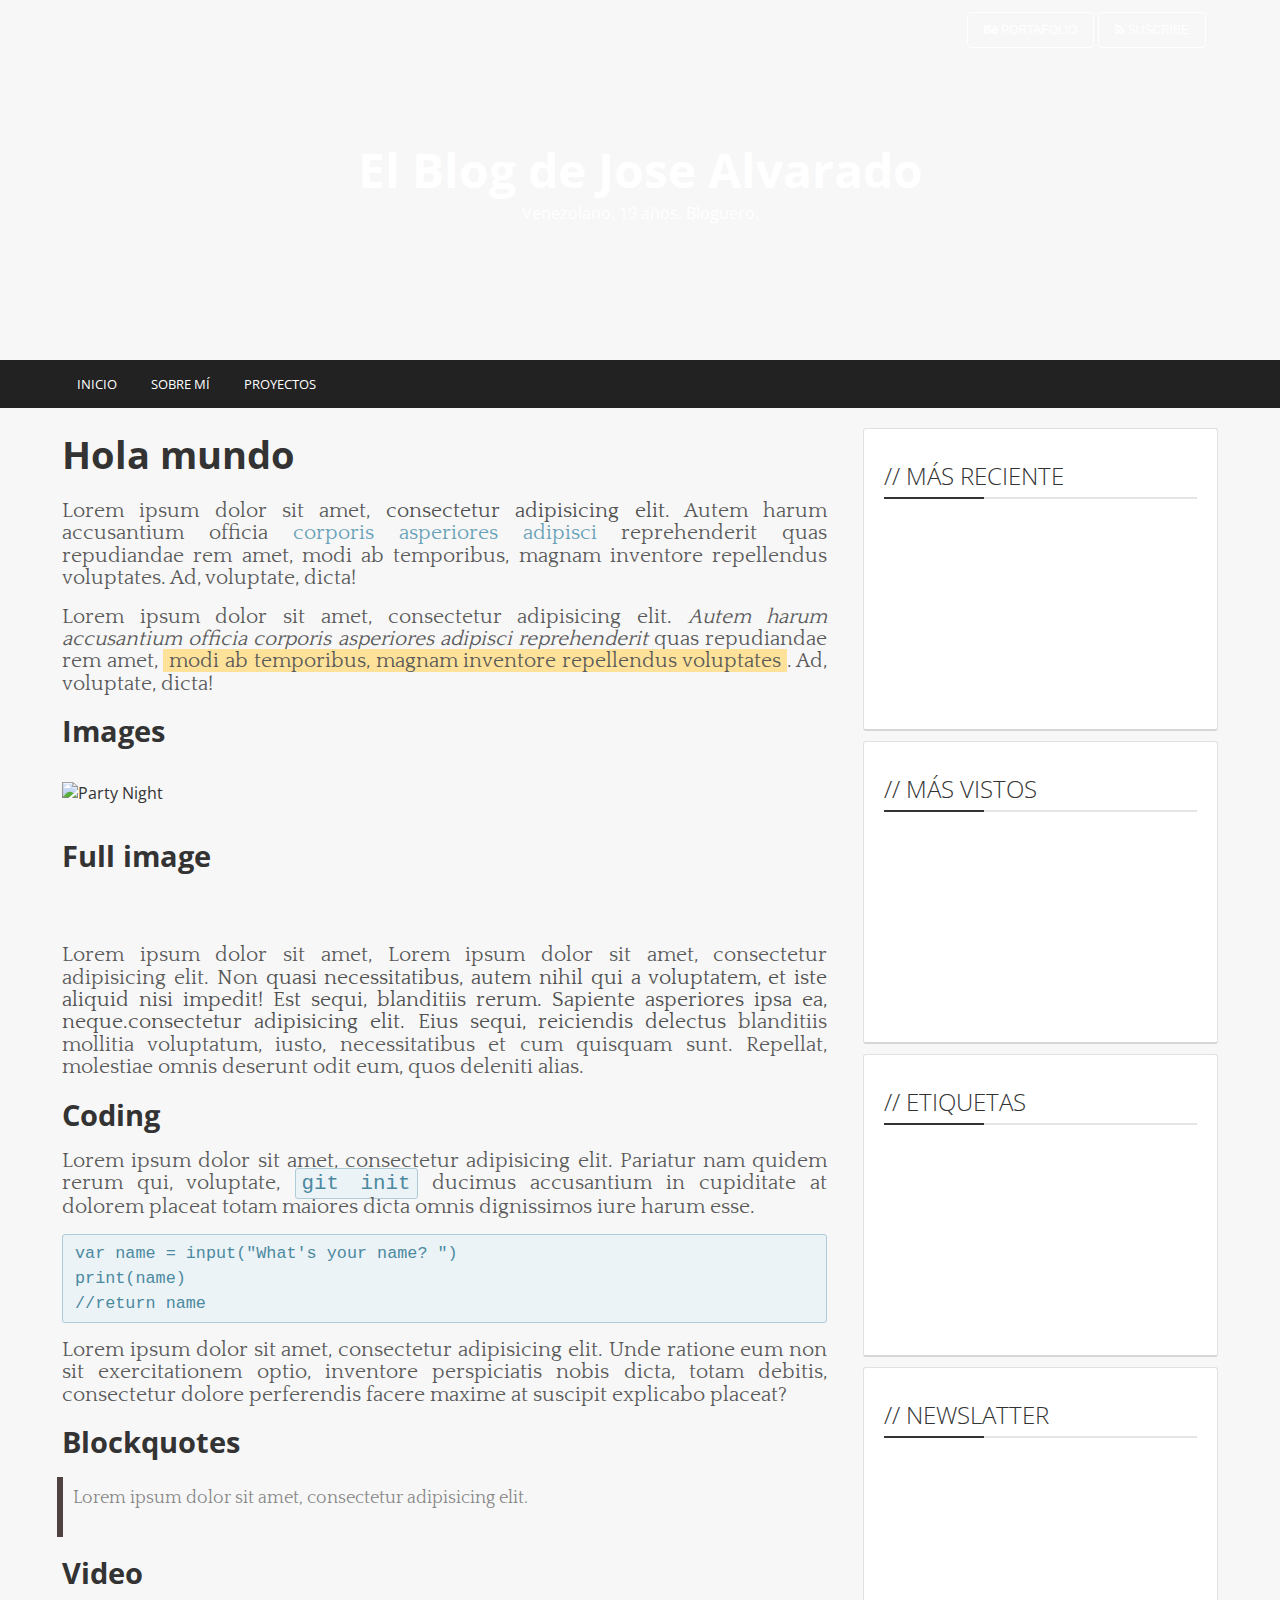
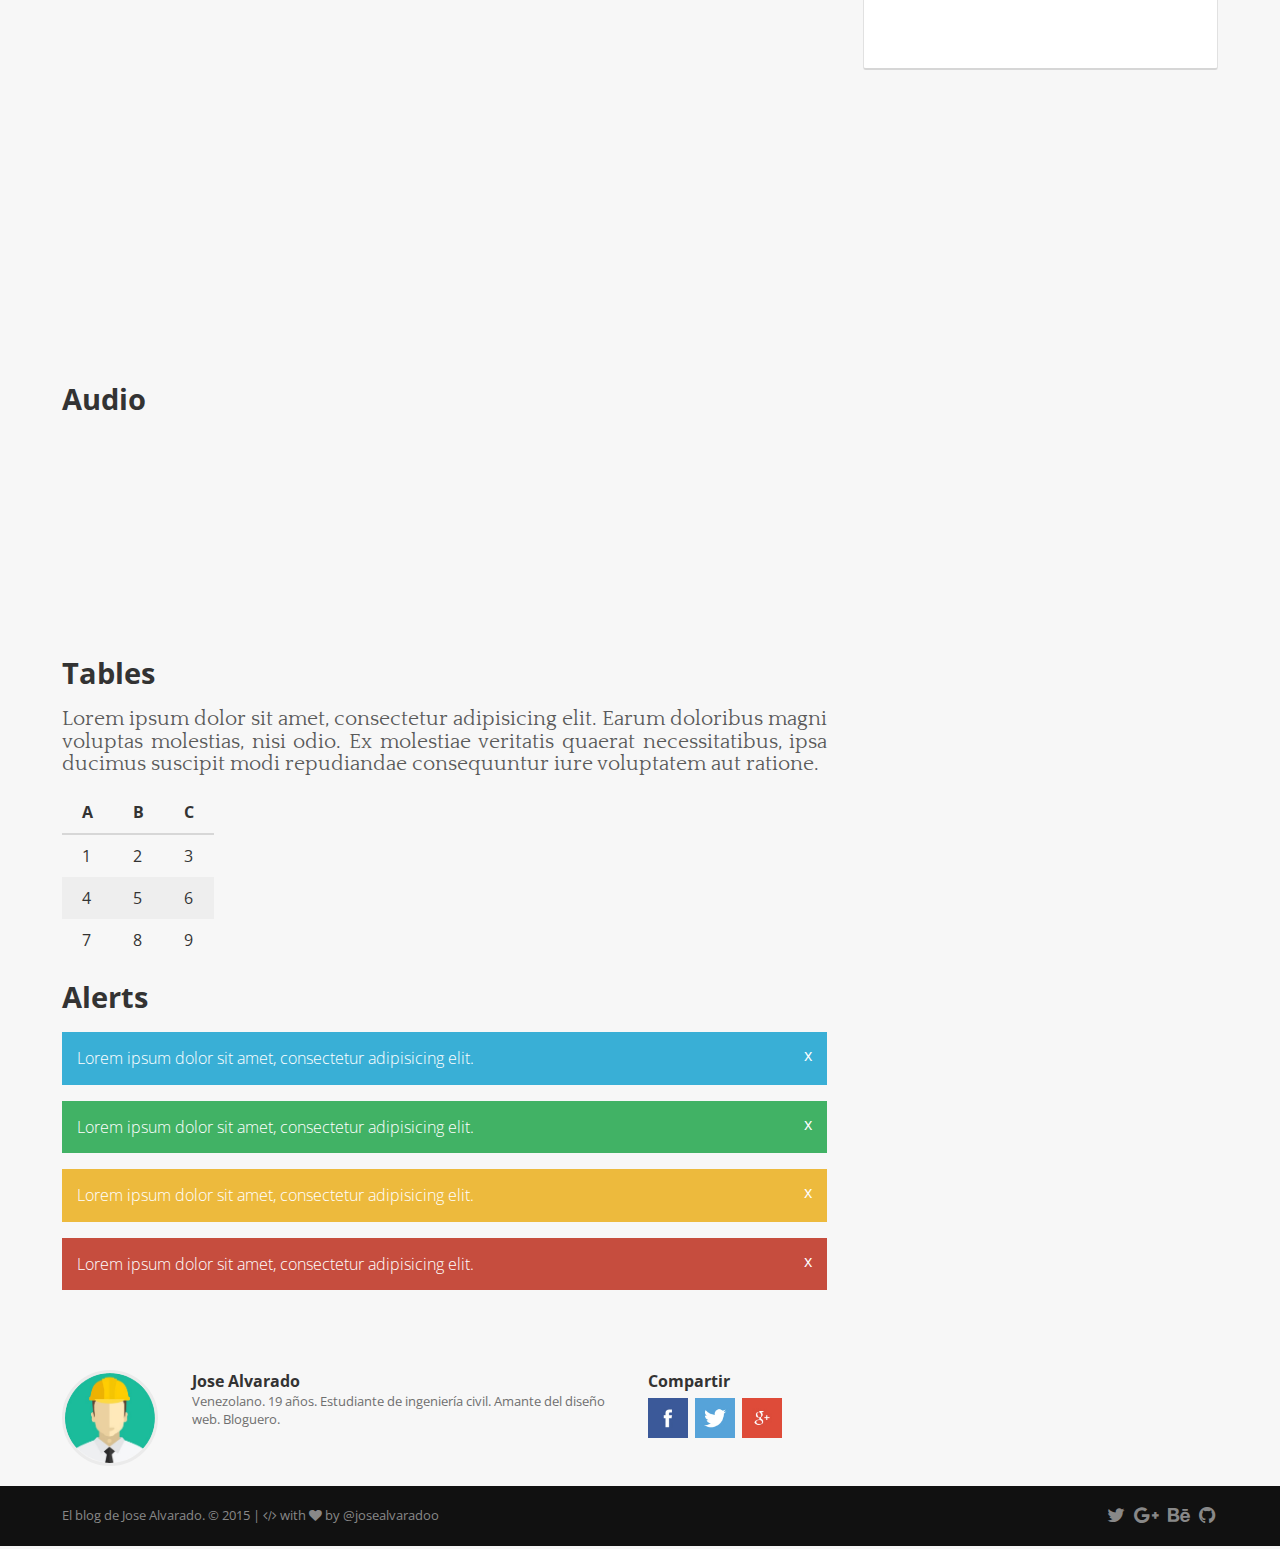
==== post.html @ 235ca5b3 "Diseño de la pagina del post" ====
<!DOCTYPE html>
<html lang="es">
<head>
	<meta name="viewport" content="width=device-width, initial-scale=1, maximum-scale=1, user-scalable=no">
	<meta charset="UTF-8">
	<meta name="hreflang" content="es">
	<meta name="description" content="{description}">
	<title>Blog de Jose Alvarado</title>
	<!-- Stylsheets -->
	<link rel="stylesheet" href="https://fonts.googleapis.com/css?family=Open+Sans:400,300,600,700,800|Quattrocento:400,700">
	<link rel="stylesheet" href="./public/stylesheet/flexboxgrid.min.css">
	<link rel="stylesheet" href="./public/stylesheet/styles.css">
	<link rel="stylesheet" href="https://maxcdn.bootstrapcdn.com/font-awesome/4.4.0/css/font-awesome.min.css">
	<!-- Scripts -->
	<script src="https://ajax.googleapis.com/ajax/libs/jquery/2.1.4/jquery.min.js"></script>
</head>
<body class="post-template">
	<header>
		<nav class="navbar-header">
			<div class="container-fluid">
				<button class="btn btn-cover pull-right btn-uppercase"><i class="fa fa-rss"></i> Suscribe</button>
				<button class="btn btn-cover pull-right btn-uppercase"><i class="fa fa-behance"></i> Portafolio</button>
			</div>
		</nav>
		<div class="vertical">
			<div class="container-fluid">
				<div class="row">
					<div class="col-xs-12 text-center">
						<h1 class="page-title">El Blog de Jose Alvarado</h1>
						<p class="page-description">Venezolano. 19 años. Bloguero.</p>
					</div>
				</div>
			</div>
		</div>
	</header>
	<div class="navbar">
		<button class="navbar-toggle invisible">
			<i class="fa fa-navicon"></i>
		</button>
		<div class="container-fluid">
			<ul class="nav">
				<li><a href="index.html">Inicio</a></li>
				<li><a href="#">Sobre mí</a></li>
				<li><a href="#">Proyectos</a></li>
			</ul>
		</div>
	</div>
	<main>
		<div class="container-fluid">
			<div class="row">
				<div class="col-xs-12 col-md-8">
					<article>
						<div class="header"><h2>Hola mundo</h2></div>
						<div class="body">
							<p>Lorem ipsum dolor sit amet, <strong>consectetur adipisicing elit</strong>. Autem harum accusantium officia <a href="#">corporis asperiores adipisci</a> reprehenderit quas repudiandae rem amet, modi ab temporibus, magnam inventore repellendus voluptates. Ad, voluptate, dicta!</p>
							<p>Lorem ipsum dolor sit amet, consectetur adipisicing elit. <em>Autem harum accusantium officia corporis asperiores adipisci reprehenderit</em> quas repudiandae rem amet, <mark>modi ab temporibus, magnam inventore repellendus voluptates</mark>. Ad, voluptate, dicta!</p>
							<h3>Images</h3>
							<img src="http://mastiffpartyrentals.com/wp-content/uploads/2015/12/red-cup-tumblr-tumblr-m8okjezsdh1rqbggzo1-500.jpg" alt="Party Night">
							<img src="https://s-media-cache-ak0.pinimg.com/736x/ac/e4/d9/ace4d9bcb61b910a659a91a563200c9d.jpg" alt="">
							<h3>Full image</h3>
							<img src="http://soccerworldnetwork.com/wp-content/uploads/2014/09/soccer-hipster-wallpaper-tumblr-3.jpg" alt="">
							<p>Lorem ipsum dolor sit amet,  Lorem ipsum dolor sit amet, consectetur adipisicing elit. Non <strong>quasi necessitatibus, autem nihil qui a voluptatem, et iste aliquid nisi impedit! Est sequi, blanditiis rerum. Sapiente asperiores ipsa ea, neque.consectetur adipisicing elit. Eius sequi, reiciendis delectus</strong> blanditiis mollitia voluptatum, iusto, necessitatibus et cum quisquam sunt. Repellat, molestiae omnis deserunt odit eum, quos deleniti alias.</p>
							<h3>Coding</h3>
							<p>Lorem ipsum dolor sit amet, consectetur adipisicing elit. Pariatur nam quidem rerum qui, voluptate, <code>git init</code> ducimus accusantium in cupiditate at dolorem placeat totam maiores dicta omnis dignissimos iure harum esse.</p>
							<pre><code>var name = input("What's your name? ")</code><code>print(name)</code><code>//return name</code></pre>
							<p>Lorem ipsum dolor sit amet, consectetur adipisicing elit. Unde ratione eum non sit exercitationem optio, inventore perspiciatis nobis dicta, totam debitis, consectetur dolore perferendis facere maxime at suscipit explicabo placeat?</p>
							<h3>Blockquotes</h3>
							<blockquote>
								Lorem ipsum dolor sit amet, consectetur adipisicing elit. 
							</blockquote>
							<h3>Video</h3>
							<iframe src="https://player.vimeo.com/video/38298675" height="318" frameborder="0" webkitallowfullscreen mozallowfullscreen allowfullscreen></iframe>
							<h3>Audio</h3>
							<iframe width="100%" height="166" scrolling="no" frameborder="no" src="https://w.soundcloud.com/player/?url=https%3A//api.soundcloud.com/tracks/213936205&amp;color=ff5500&amp;auto_play=false&amp;hide_related=false&amp;show_comments=true&amp;show_user=true&amp;show_reposts=false"></iframe>
							<h3>Tables</h3>
							<p>Lorem ipsum dolor sit amet, consectetur adipisicing elit. Earum doloribus magni voluptas molestias, nisi odio. Ex molestiae veritatis quaerat necessitatibus, ipsa ducimus suscipit modi repudiandae consequuntur iure voluptatem aut ratione.</p>
							<table class="table-striped table-hover">
								<thead>
									<tr>
										<th>A</th>
										<th>B</th>
										<th>C</th>
									</tr>
								</thead>
								<tbody>
									<tr>
										<td>1</td>
										<td>2</td>
										<td>3</td>
									</tr>
									<tr>
										<td>4</td>
										<td>5</td>
										<td>6</td>
									</tr>
									<tr>
										<td>7</td>
										<td>8</td>
										<td>9</td>
									</tr>
								</tbody>
							</table>
							<h3>Alerts</h3>
							<div class="post-alert alert-info">
								<div class="close">x</div>
								<p>Lorem ipsum dolor sit amet, consectetur adipisicing elit.</p>
							</div>
							<div class="post-alert alert-success">
								<div class="close">x</div>
								<p>Lorem ipsum dolor sit amet, consectetur adipisicing elit.</p>
							</div>
							<div class="post-alert alert-warning">
								<div class="close">x</div>
								<p>Lorem ipsum dolor sit amet, consectetur adipisicing elit.</p>
							</div>
							<div class="post-alert alert-danger">
								<div class="close">x</div>
								<p>Lorem ipsum dolor sit amet, consectetur adipisicing elit.</p>
							</div>
						</div>
						<div class="footer">
							<div class="container-row">
								<div class="row">
									<div class="col-xs-2"><div class="avatar">&nbsp;</div></div>
									<div class="col-xs-7">
										<strong>Jose Alvarado</strong>
										<p class="small">Venezolano. 19 años. Estudiante de ingeniería civil. Amante del diseño web. Bloguero.</p>
									</div>
									<div class="col-xs-3 sharing">
										<h4>Compartir</h4>
										<a href="#"><img src="./public/images/icon/facebook.jpg" alt="Compartir en Facebook" class="facebook" /></a>
										<a href="#"><img src="./public/images/icon/twitter.jpg" alt="Compartir en Twitter" class="twitter" /></a>
										<a href="#"><img src="./public/images/icon/google.jpg" alt="Compartir en Google+" class="google" /></a>
									</div>
								</div>
							</div>
						</div>
					</article>					
				</div>
				<div class="col-xs-12 col-md-4">
					<aside>
						<div class="module">
							<div class="header">// Más reciente <hr></div>
						</div>
						<div class="module">
							<div class="header">// Más vistos <hr></div>
						</div>
						<div class="module">
							<div class="header">// Etiquetas <hr></div>
						</div>
						<div class="module">
							<div class="header">// Newslatter <hr></div>
						</div>
					</aside>
				</div>
			</div>
		</div>
	</main>
	<footer>		
		<div class="container-fluid">
			<div class="row">
				<div class="col-xs-12 col-md-6">El blog de Jose Alvarado. &copy; 2015 | <i class="fa fa-code"></i> with <i class="fa fa-heart"></i> by <a href="#">@josealvaradoo</a></div>
				<div class="col-xs-12 col-md-6">
					<div class="social-media pull-right">
						<a href="#" class="fa fa-twitter"></a>
						<a href="#" class="fa fa-google-plus"></a>
						<a href="#" class="fa fa-behance"></a>
						<a href="#" class="fa fa-github"></a>
					</div>
				</div>
			</div>
		</div>
	</footer>
	<!-- Scripts -->
	<script src="./public/js/alerts.js"></script>
</body>
</html>
---- public/stylesheet/flexboxgrid.min.css ----
.container-fluid{margin-right:auto;margin-left:auto;padding-right:2rem;padding-left:2rem}.row{box-sizing:border-box;display:-webkit-flex;display:-ms-flexbox;display:flex;-webkit-flex:0 1 auto;-ms-flex:0 1 auto;flex:0 1 auto;-webkit-flex-direction:row;-ms-flex-direction:row;flex-direction:row;-webkit-flex-wrap:wrap;-ms-flex-wrap:wrap;flex-wrap:wrap;margin-right:-.5rem;margin-left:-.5rem}.row.reverse{-webkit-flex-direction:row-reverse;-ms-flex-direction:row-reverse;flex-direction:row-reverse}.col.reverse{-webkit-flex-direction:column-reverse;-ms-flex-direction:column-reverse;flex-direction:column-reverse}.col-xs,.col-xs-1,.col-xs-10,.col-xs-11,.col-xs-12,.col-xs-2,.col-xs-3,.col-xs-4,.col-xs-5,.col-xs-6,.col-xs-7,.col-xs-8,.col-xs-9,.col-xs-offset-1,.col-xs-offset-10,.col-xs-offset-11,.col-xs-offset-12,.col-xs-offset-2,.col-xs-offset-3,.col-xs-offset-4,.col-xs-offset-5,.col-xs-offset-6,.col-xs-offset-7,.col-xs-offset-8,.col-xs-offset-9{box-sizing:border-box;-webkit-flex:0 0 auto;-ms-flex:0 0 auto;flex:0 0 auto;padding-right:.5rem;padding-left:.5rem}.col-xs{-webkit-flex-grow:1;-ms-flex-positive:1;flex-grow:1;-webkit-flex-basis:0;-ms-flex-preferred-size:0;flex-basis:0;max-width:100%}.col-xs-1{-webkit-flex-basis:8.333%;-ms-flex-preferred-size:8.333%;flex-basis:8.333%;max-width:8.333%}.col-xs-2{-webkit-flex-basis:16.667%;-ms-flex-preferred-size:16.667%;flex-basis:16.667%;max-width:16.667%}.col-xs-3{-webkit-flex-basis:25%;-ms-flex-preferred-size:25%;flex-basis:25%;max-width:25%}.col-xs-4{-webkit-flex-basis:33.333%;-ms-flex-preferred-size:33.333%;flex-basis:33.333%;max-width:33.333%}.col-xs-5{-webkit-flex-basis:41.667%;-ms-flex-preferred-size:41.667%;flex-basis:41.667%;max-width:41.667%}.col-xs-6{-webkit-flex-basis:50%;-ms-flex-preferred-size:50%;flex-basis:50%;max-width:50%}.col-xs-7{-webkit-flex-basis:58.333%;-ms-flex-preferred-size:58.333%;flex-basis:58.333%;max-width:58.333%}.col-xs-8{-webkit-flex-basis:66.667%;-ms-flex-preferred-size:66.667%;flex-basis:66.667%;max-width:66.667%}.col-xs-9{-webkit-flex-basis:75%;-ms-flex-preferred-size:75%;flex-basis:75%;max-width:75%}.col-xs-10{-webkit-flex-basis:83.333%;-ms-flex-preferred-size:83.333%;flex-basis:83.333%;max-width:83.333%}.col-xs-11{-webkit-flex-basis:91.667%;-ms-flex-preferred-size:91.667%;flex-basis:91.667%;max-width:91.667%}.col-xs-12{-webkit-flex-basis:100%;-ms-flex-preferred-size:100%;flex-basis:100%;max-width:100%}.col-xs-offset-1{margin-left:8.333%}.col-xs-offset-2{margin-left:16.667%}.col-xs-offset-3{margin-left:25%}.col-xs-offset-4{margin-left:33.333%}.col-xs-offset-5{margin-left:41.667%}.col-xs-offset-6{margin-left:50%}.col-xs-offset-7{margin-left:58.333%}.col-xs-offset-8{margin-left:66.667%}.col-xs-offset-9{margin-left:75%}.col-xs-offset-10{margin-left:83.333%}.col-xs-offset-11{margin-left:91.667%}.start-xs{-webkit-justify-content:flex-start;-ms-flex-pack:start;justify-content:flex-start;text-align:start}.center-xs{-webkit-justify-content:center;-ms-flex-pack:center;justify-content:center;text-align:center}.end-xs{-webkit-justify-content:flex-end;-ms-flex-pack:end;justify-content:flex-end;text-align:end}.top-xs{-webkit-align-items:flex-start;-ms-flex-align:start;align-items:flex-start}.middle-xs{-webkit-align-items:center;-ms-flex-align:center;align-items:center}.bottom-xs{-webkit-align-items:flex-end;-ms-flex-align:end;align-items:flex-end}.around-xs{-webkit-justify-content:space-around;-ms-flex-pack:distribute;justify-content:space-around}.between-xs{-webkit-justify-content:space-between;-ms-flex-pack:justify;justify-content:space-between}.first-xs{-webkit-order:-1;-ms-flex-order:-1;order:-1}.last-xs{-webkit-order:1;-ms-flex-order:1;order:1}@media only screen and (min-width:48em){.container{width:46rem}.col-sm,.col-sm-1,.col-sm-10,.col-sm-11,.col-sm-12,.col-sm-2,.col-sm-3,.col-sm-4,.col-sm-5,.col-sm-6,.col-sm-7,.col-sm-8,.col-sm-9,.col-sm-offset-1,.col-sm-offset-10,.col-sm-offset-11,.col-sm-offset-12,.col-sm-offset-2,.col-sm-offset-3,.col-sm-offset-4,.col-sm-offset-5,.col-sm-offset-6,.col-sm-offset-7,.col-sm-offset-8,.col-sm-offset-9{box-sizing:border-box;-webkit-flex:0 0 auto;-ms-flex:0 0 auto;flex:0 0 auto;padding-right:.5rem;padding-left:.5rem}.col-sm{-webkit-flex-grow:1;-ms-flex-positive:1;flex-grow:1;-webkit-flex-basis:0;-ms-flex-preferred-size:0;flex-basis:0;max-width:100%}.col-sm-1{-webkit-flex-basis:8.333%;-ms-flex-preferred-size:8.333%;flex-basis:8.333%;max-width:8.333%}.col-sm-2{-webkit-flex-basis:16.667%;-ms-flex-preferred-size:16.667%;flex-basis:16.667%;max-width:16.667%}.col-sm-3{-webkit-flex-basis:25%;-ms-flex-preferred-size:25%;flex-basis:25%;max-width:25%}.col-sm-4{-webkit-flex-basis:33.333%;-ms-flex-preferred-size:33.333%;flex-basis:33.333%;max-width:33.333%}.col-sm-5{-webkit-flex-basis:41.667%;-ms-flex-preferred-size:41.667%;flex-basis:41.667%;max-width:41.667%}.col-sm-6{-webkit-flex-basis:50%;-ms-flex-preferred-size:50%;flex-basis:50%;max-width:50%}.col-sm-7{-webkit-flex-basis:58.333%;-ms-flex-preferred-size:58.333%;flex-basis:58.333%;max-width:58.333%}.col-sm-8{-webkit-flex-basis:66.667%;-ms-flex-preferred-size:66.667%;flex-basis:66.667%;max-width:66.667%}.col-sm-9{-webkit-flex-basis:75%;-ms-flex-preferred-size:75%;flex-basis:75%;max-width:75%}.col-sm-10{-webkit-flex-basis:83.333%;-ms-flex-preferred-size:83.333%;flex-basis:83.333%;max-width:83.333%}.col-sm-11{-webkit-flex-basis:91.667%;-ms-flex-preferred-size:91.667%;flex-basis:91.667%;max-width:91.667%}.col-sm-12{-webkit-flex-basis:100%;-ms-flex-preferred-size:100%;flex-basis:100%;max-width:100%}.col-sm-offset-1{margin-left:8.333%}.col-sm-offset-2{margin-left:16.667%}.col-sm-offset-3{margin-left:25%}.col-sm-offset-4{margin-left:33.333%}.col-sm-offset-5{margin-left:41.667%}.col-sm-offset-6{margin-left:50%}.col-sm-offset-7{margin-left:58.333%}.col-sm-offset-8{margin-left:66.667%}.col-sm-offset-9{margin-left:75%}.col-sm-offset-10{margin-left:83.333%}.col-sm-offset-11{margin-left:91.667%}.start-sm{-webkit-justify-content:flex-start;-ms-flex-pack:start;justify-content:flex-start;text-align:start}.center-sm{-webkit-justify-content:center;-ms-flex-pack:center;justify-content:center;text-align:center}.end-sm{-webkit-justify-content:flex-end;-ms-flex-pack:end;justify-content:flex-end;text-align:end}.top-sm{-webkit-align-items:flex-start;-ms-flex-align:start;align-items:flex-start}.middle-sm{-webkit-align-items:center;-ms-flex-align:center;align-items:center}.bottom-sm{-webkit-align-items:flex-end;-ms-flex-align:end;align-items:flex-end}.around-sm{-webkit-justify-content:space-around;-ms-flex-pack:distribute;justify-content:space-around}.between-sm{-webkit-justify-content:space-between;-ms-flex-pack:justify;justify-content:space-between}.first-sm{-webkit-order:-1;-ms-flex-order:-1;order:-1}.last-sm{-webkit-order:1;-ms-flex-order:1;order:1}}@media only screen and (min-width:62em){.container{width:61rem}.col-md,.col-md-1,.col-md-10,.col-md-11,.col-md-12,.col-md-2,.col-md-3,.col-md-4,.col-md-5,.col-md-6,.col-md-7,.col-md-8,.col-md-9,.col-md-offset-1,.col-md-offset-10,.col-md-offset-11,.col-md-offset-12,.col-md-offset-2,.col-md-offset-3,.col-md-offset-4,.col-md-offset-5,.col-md-offset-6,.col-md-offset-7,.col-md-offset-8,.col-md-offset-9{box-sizing:border-box;-webkit-flex:0 0 auto;-ms-flex:0 0 auto;flex:0 0 auto;padding-right:.5rem;padding-left:.5rem}.col-md{-webkit-flex-grow:1;-ms-flex-positive:1;flex-grow:1;-webkit-flex-basis:0;-ms-flex-preferred-size:0;flex-basis:0;max-width:100%}.col-md-1{-webkit-flex-basis:8.333%;-ms-flex-preferred-size:8.333%;flex-basis:8.333%;max-width:8.333%}.col-md-2{-webkit-flex-basis:16.667%;-ms-flex-preferred-size:16.667%;flex-basis:16.667%;max-width:16.667%}.col-md-3{-webkit-flex-basis:25%;-ms-flex-preferred-size:25%;flex-basis:25%;max-width:25%}.col-md-4{-webkit-flex-basis:33.333%;-ms-flex-preferred-size:33.333%;flex-basis:33.333%;max-width:33.333%}.col-md-5{-webkit-flex-basis:41.667%;-ms-flex-preferred-size:41.667%;flex-basis:41.667%;max-width:41.667%}.col-md-6{-webkit-flex-basis:50%;-ms-flex-preferred-size:50%;flex-basis:50%;max-width:50%}.col-md-7{-webkit-flex-basis:58.333%;-ms-flex-preferred-size:58.333%;flex-basis:58.333%;max-width:58.333%}.col-md-8{-webkit-flex-basis:66.667%;-ms-flex-preferred-size:66.667%;flex-basis:66.667%;max-width:66.667%}.col-md-9{-webkit-flex-basis:75%;-ms-flex-preferred-size:75%;flex-basis:75%;max-width:75%}.col-md-10{-webkit-flex-basis:83.333%;-ms-flex-preferred-size:83.333%;flex-basis:83.333%;max-width:83.333%}.col-md-11{-webkit-flex-basis:91.667%;-ms-flex-preferred-size:91.667%;flex-basis:91.667%;max-width:91.667%}.col-md-12{-webkit-flex-basis:100%;-ms-flex-preferred-size:100%;flex-basis:100%;max-width:100%}.col-md-offset-1{margin-left:8.333%}.col-md-offset-2{margin-left:16.667%}.col-md-offset-3{margin-left:25%}.col-md-offset-4{margin-left:33.333%}.col-md-offset-5{margin-left:41.667%}.col-md-offset-6{margin-left:50%}.col-md-offset-7{margin-left:58.333%}.col-md-offset-8{margin-left:66.667%}.col-md-offset-9{margin-left:75%}.col-md-offset-10{margin-left:83.333%}.col-md-offset-11{margin-left:91.667%}.start-md{-webkit-justify-content:flex-start;-ms-flex-pack:start;justify-content:flex-start;text-align:start}.center-md{-webkit-justify-content:center;-ms-flex-pack:center;justify-content:center;text-align:center}.end-md{-webkit-justify-content:flex-end;-ms-flex-pack:end;justify-content:flex-end;text-align:end}.top-md{-webkit-align-items:flex-start;-ms-flex-align:start;align-items:flex-start}.middle-md{-webkit-align-items:center;-ms-flex-align:center;align-items:center}.bottom-md{-webkit-align-items:flex-end;-ms-flex-align:end;align-items:flex-end}.around-md{-webkit-justify-content:space-around;-ms-flex-pack:distribute;justify-content:space-around}.between-md{-webkit-justify-content:space-between;-ms-flex-pack:justify;justify-content:space-between}.first-md{-webkit-order:-1;-ms-flex-order:-1;order:-1}.last-md{-webkit-order:1;-ms-flex-order:1;order:1}}@media only screen and (min-width:75em){.container{width:71rem}.col-lg,.col-lg-1,.col-lg-10,.col-lg-11,.col-lg-12,.col-lg-2,.col-lg-3,.col-lg-4,.col-lg-5,.col-lg-6,.col-lg-7,.col-lg-8,.col-lg-9,.col-lg-offset-1,.col-lg-offset-10,.col-lg-offset-11,.col-lg-offset-12,.col-lg-offset-2,.col-lg-offset-3,.col-lg-offset-4,.col-lg-offset-5,.col-lg-offset-6,.col-lg-offset-7,.col-lg-offset-8,.col-lg-offset-9{box-sizing:border-box;-webkit-flex:0 0 auto;-ms-flex:0 0 auto;flex:0 0 auto;padding-right:.5rem;padding-left:.5rem}.col-lg{-webkit-flex-grow:1;-ms-flex-positive:1;flex-grow:1;-webkit-flex-basis:0;-ms-flex-preferred-size:0;flex-basis:0;max-width:100%}.col-lg-1{-webkit-flex-basis:8.333%;-ms-flex-preferred-size:8.333%;flex-basis:8.333%;max-width:8.333%}.col-lg-2{-webkit-flex-basis:16.667%;-ms-flex-preferred-size:16.667%;flex-basis:16.667%;max-width:16.667%}.col-lg-3{-webkit-flex-basis:25%;-ms-flex-preferred-size:25%;flex-basis:25%;max-width:25%}.col-lg-4{-webkit-flex-basis:33.333%;-ms-flex-preferred-size:33.333%;flex-basis:33.333%;max-width:33.333%}.col-lg-5{-webkit-flex-basis:41.667%;-ms-flex-preferred-size:41.667%;flex-basis:41.667%;max-width:41.667%}.col-lg-6{-webkit-flex-basis:50%;-ms-flex-preferred-size:50%;flex-basis:50%;max-width:50%}.col-lg-7{-webkit-flex-basis:58.333%;-ms-flex-preferred-size:58.333%;flex-basis:58.333%;max-width:58.333%}.col-lg-8{-webkit-flex-basis:66.667%;-ms-flex-preferred-size:66.667%;flex-basis:66.667%;max-width:66.667%}.col-lg-9{-webkit-flex-basis:75%;-ms-flex-preferred-size:75%;flex-basis:75%;max-width:75%}.col-lg-10{-webkit-flex-basis:83.333%;-ms-flex-preferred-size:83.333%;flex-basis:83.333%;max-width:83.333%}.col-lg-11{-webkit-flex-basis:91.667%;-ms-flex-preferred-size:91.667%;flex-basis:91.667%;max-width:91.667%}.col-lg-12{-webkit-flex-basis:100%;-ms-flex-preferred-size:100%;flex-basis:100%;max-width:100%}.col-lg-offset-1{margin-left:8.333%}.col-lg-offset-2{margin-left:16.667%}.col-lg-offset-3{margin-left:25%}.col-lg-offset-4{margin-left:33.333%}.col-lg-offset-5{margin-left:41.667%}.col-lg-offset-6{margin-left:50%}.col-lg-offset-7{margin-left:58.333%}.col-lg-offset-8{margin-left:66.667%}.col-lg-offset-9{margin-left:75%}.col-lg-offset-10{margin-left:83.333%}.col-lg-offset-11{margin-left:91.667%}.start-lg{-webkit-justify-content:flex-start;-ms-flex-pack:start;justify-content:flex-start;text-align:start}.center-lg{-webkit-justify-content:center;-ms-flex-pack:center;justify-content:center;text-align:center}.end-lg{-webkit-justify-content:flex-end;-ms-flex-pack:end;justify-content:flex-end;text-align:end}.top-lg{-webkit-align-items:flex-start;-ms-flex-align:start;align-items:flex-start}.middle-lg{-webkit-align-items:center;-ms-flex-align:center;align-items:center}.bottom-lg{-webkit-align-items:flex-end;-ms-flex-align:end;align-items:flex-end}.around-lg{-webkit-justify-content:space-around;-ms-flex-pack:distribute;justify-content:space-around}.between-lg{-webkit-justify-content:space-between;-ms-flex-pack:justify;justify-content:space-between}.first-lg{-webkit-order:-1;-ms-flex-order:-1;order:-1}.last-lg{-webkit-order:1;-ms-flex-order:1;order:1}}
---- public/stylesheet/styles.css ----
*{margin:0;border:0;padding:0;outline:0;background:0 0;box-sizing:content-box;-o-box-sizing:content-box;-ms-box-sizing:content-box;-moz-box-sizing:content-box;-webkit-box-sizing:content-box}html{overflow-x:hidden;height:100%}body{background:#f7f7f7;font-family:"Open Sans",sans-serif,arial;color:#333;height:100%;min-height:100%}.container-fluid{margin-left:30px;margin-right:30px}main{margin:20px 0}a{text-decoration:none;color:#67a1b8}a:hover{text-decoration:underline}.pagination{text-align:center;margin:20px auto}.pagination .count{position:relative;display:inline-block;font-size:.8rem;color:#888;top:5px}h1{font-size:3rem}.main-template header,.post-template header{display:table;position:relative;width:100%;height:40%;background:url(http://1.bp.blogspot.com/-nFqeXogx8K4/UG7NZUNsbBI/AAAAAAAABMQ/0WAQBX8GQgo/s1600/tumblr_m90vleEPB91rx771wo1_1280.png) 0 -150px;background-size:cover;color:#fff;text-shadow:0 0 3px ligthen(#333,5%)}.btn{padding:10px 16px;border:1px solid;text-align:center;cursor:pointer;margin:2px;border-radius:4px;transition-duration:.3s}.btn-cover{border-color:#fff;color:#fff}.btn-cover:hover{background:#fff;color:#5a5a5a}.btn-uppercase{text-transform:uppercase;font-size:.75rem}.btn-default{border-color:#bbb;color:#888;font-weight:200}.navbar{position:relative;background:#222}.navbar .nav{list-style:none;display:inline-block}.navbar .nav li{display:inline-block}.navbar .nav li a{text-transform:uppercase;font-size:.8rem;display:block;padding:15px;color:#fff}.navbar .nav li a:hover{text-decoration:none;background:#181818}.navbar-header{position:absolute;left:10px;right:10px;top:10px}.navbar-toggle{position:absolute;color:#fff}.main-template aside,.post-template aside{display:block;margin-left:20px;min-height:100%;height:100%}.main-template aside .module,.post-template aside .module{background:#fff;border:1px solid #e1e1e1;border-bottom:2px solid #d6d6d6;min-height:300px;margin-bottom:10px;border-radius:3px}.main-template aside .module .header,.post-template aside .module .header{position:relative;margin:10px 20px;padding:20px 0 5px;font-weight:200;font-size:1.5rem;text-transform:uppercase;border-bottom:2px solid #e5e5e5}.main-template aside .module .header hr,.post-template aside .module .header hr{position:absolute;left:0;bottom:-2px;width:100px;height:2px;background:#333}.main-template aside .module .user-avatar,.post-template aside .module .user-avatar{margin:20px auto;width:170px;height:170px;border-radius:200px;background:#e3e3e3;border:3px solid #d7d7d7}.main-template aside .module p,.post-template aside .module p{font-size:.9rem;line-height:1.1rem;color:#5a5a5a}footer{background:#111;padding:20px 0;color:#888;font-size:.8rem}footer a{color:inherit}footer a:hover{color:#ececec}footer .social-media a{color:#888;font-size:1.2rem;margin:0 3px;text-decoration:none;transition-duration:.3s}footer .social-media a:hover{color:#f7f7f7}.blog{position:relative;margin-right:1rem}.blog article{padding-bottom:25px;border-bottom:1px dashed #d7d7d7;margin-bottom:20px}.blog article .header a{color:inherit;transition-duration:.3s}.blog article .header a:hover{color:#000;text-decoration:none}.blog article .header h2{font-size:2.4rem;font-weight:700}.blog article .body p{text-align:justify;font-family:Quattrocento;font-size:1.3rem;line-height:1.4rem;font-weight:100;color:#5a5a5a}.blog article .body .readmore{position:relative;color:inherit;transition-duration:.3s;left:0}.blog article .body .readmore:hover{color:#222;left:4px}.blog article .footer{color:#999;font-size:.8rem}.blog article .footer .avatar{position:relative;display:inline-block;margin-right:4px;width:20px;height:20px;border-radius:100px;border:2px solid #d7d7d7;top:7px}.blog article .footer .em{color:inherit;text-decoration:none;text-transform:italic}.blog article .footer .em:hover{text-decoration:underline;color:#67a1b8}.blog article:last-child{border-bottom:none}article p{margin-bottom:1rem}.post-template article .header h2{font-size:2.4rem;font-weight:700;margin-bottom:20px}.post-template article .body .post-alert,.post-template article .body blockquote,.post-template article .body embed,.post-template article .body h3,.post-template article .body h4,.post-template article .body h5,.post-template article .body h6,.post-template article .body iframe,.post-template article .body img,.post-template article .body p,.post-template article .body pre,.post-template article .body table{margin:1rem 0}.post-template article .body p{text-align:justify;font-family:Quattrocento;font-size:1.3rem;line-height:1.4rem;font-weight:100;color:#5a5a5a}.post-template article .body p strong{color:#505050}.post-template article .body h3{font-size:1.8rem}.post-template article .body img{max-width:100%}.post-template article .body code{padding:3px 6px;border-radius:3px;border:1px solid #adccd8;color:#4b89a1;background:#ebf3f6}.post-template article .body pre{padding:6px;border-radius:3px;border:1px solid #adccd8;color:#4b89a1;background:#ebf3f6}.post-template article .body pre code{font-family:monospace;font-size:1.05rem;padding:none;border:0;border-radius:none;background:0 0;display:block}.post-template article .body blockquote{margin-left:-5px;border-left:6px solid #4e4341;padding:10px;min-height:40px;color:#888;font-family:Quattrocento;font-size:1.15rem}.post-template article .body mark{background:#FFE299;color:#5a5a5a;padding:0 6px}.post-template article .body iframe{width:100%}.post-template article .body table{display:table;border-spacing:0}.post-template article .body table th{border-bottom:2px solid #d7d7d7}.post-template article .body table td,.post-template article .body table th{display:table-cell;padding:10px 20px}.post-template article .body table.table-bordered{border:1px solid #d7d7d7}.post-template article .body table.table-bordered th{border-bottom:2px solid #d7d7d7;border-right:1px solid #d7d7d7}.post-template article .body table.table-bordered th:last-child{border-right:0}.post-template article .body table.table-bordered td{border-bottom:1px solid #d7d7d7;border-right:1px solid #d7d7d7}.post-template article .body table.table-bordered td:last-child{border-right:0}.post-template article .body table.table-bordered tr:last-child td{border-bottom:0}.post-template article .body table.table-striped tr:nth-child(even) td{background:#eee}.post-template article .body table.table-hover tr:hover td{background:#eaeaea}.post-template article .body .post-alert{position:relative;display:block;padding:15px}.post-template article .body .post-alert p{margin:0;padding:0;font-family:"Open Sans",sans-serif,arial!important;font-size:1rem;color:#fff}.post-template article .body .post-alert .close{color:#fff;position:absolute;top:12px;right:15px;cursor:pointer}.post-template article .footer{margin-top:80px}.post-template article .footer .avatar{width:90px;height:90px;border-radius:100px;border:3px solid #ebebeb;background:url(../images/avatar/avatar.png);background-size:100%}.post-template article .footer p{color:#6f6f6f}.post-template article .footer .sharing a{color:#6f6f6f;transition-druation:.3s}.post-template article .footer .sharing a img{display:inline-block;margin:6px 3px 0 0;width:40px;border-bottom:2px solid transparent}.post-template article .footer .sharing a img.facebook:hover{border-bottom:2px solid #28427b}.post-template article .footer .sharing a img.twitter:hover{border-bottom:2px solid #438ec3}.post-template article .footer .sharing a img.google:hover{border-bottom:2px solid #c13d2d}.post-template article .footer .sharing a:hover{color:inherit;text-decoration:none}.vertical{display:table-cell;vertical-align:middle}.text-center{text-align:center}.text-left{text-align:left}.text-right{text-align:right}.text-justify{text-align:justify}.text-primary{color:#41b265}.text-danger{color:#c64d3e}.small{font-size:.82rem}.strong{font-weight:500}.hide{display:none}.show{display:block}.invisible{visibility:hidden}.visible{visibility:visible}.relative{position:relative}.pull-right{float:right}.pull-left{float:left}.clearfix{overflow:hidden}.alert-info{background:#39afd6}.alert-success{background:#41b265}.alert-warning{background:#edba3d}.alert-danger{background:#c64d3e}
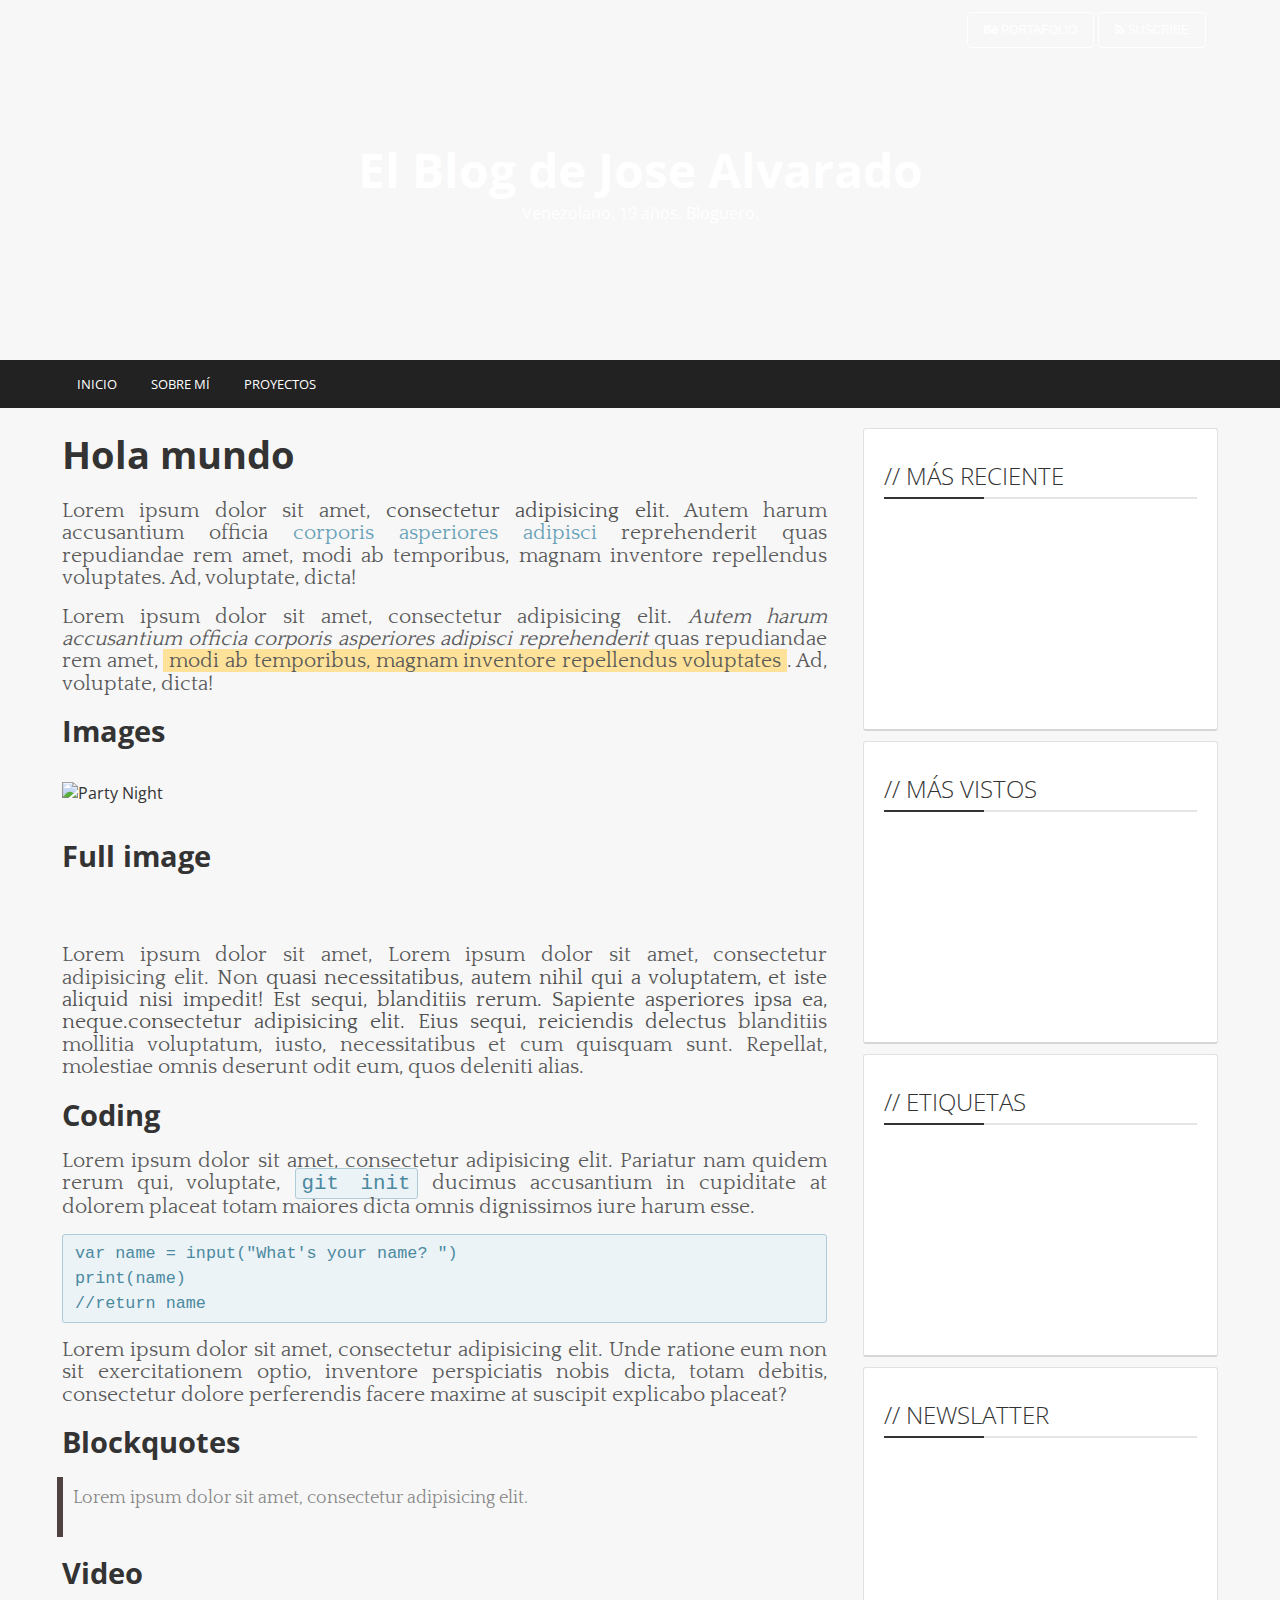
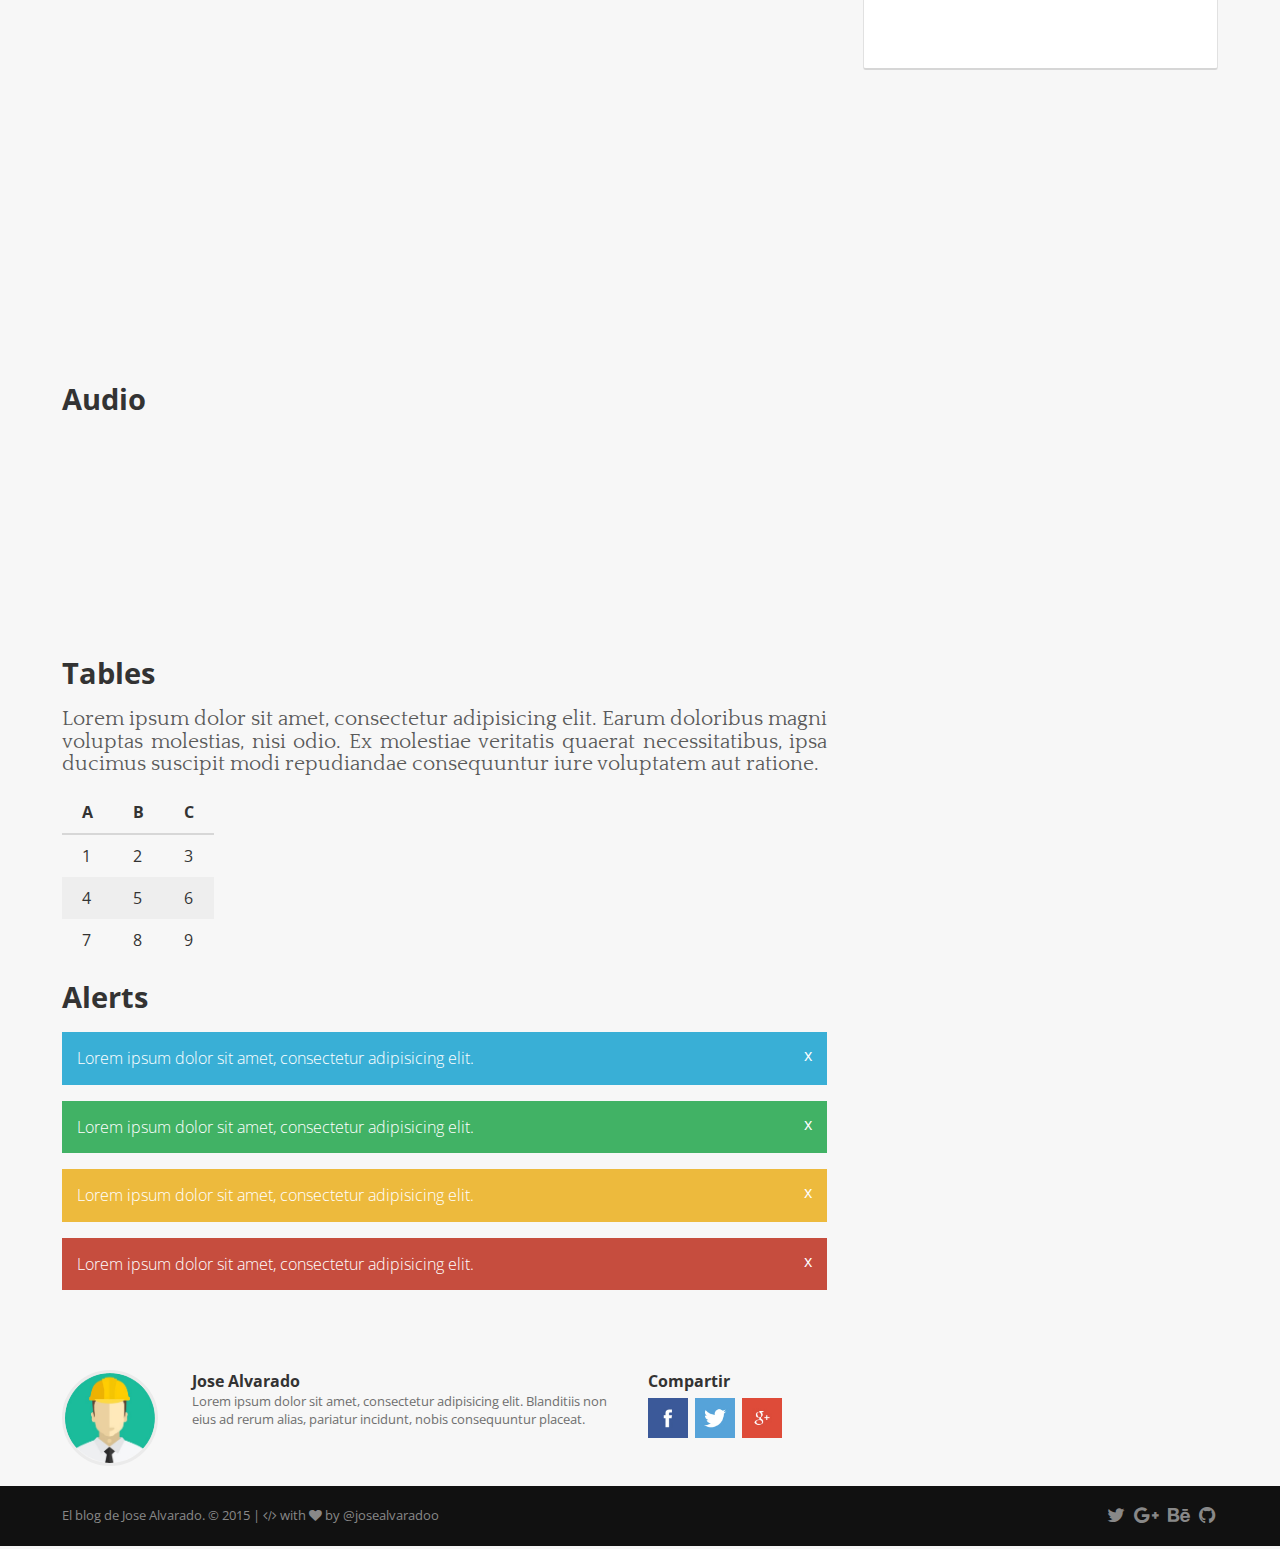
==== commit 2a7a4988: "Corrección en contenido del post" ====
--- a/post.html
+++ b/post.html
@@ -124,7 +124,7 @@
 									<div class="col-xs-2"><div class="avatar">&nbsp;</div></div>
 									<div class="col-xs-7">
 										<strong>Jose Alvarado</strong>
-										<p class="small">Venezolano. 19 años. Estudiante de ingeniería civil. Amante del diseño web. Bloguero.</p>
+										<p class="small">Lorem ipsum dolor sit amet, consectetur adipisicing elit. Blanditiis non eius ad rerum alias, pariatur incidunt, nobis consequuntur placeat.</p>
 									</div>
 									<div class="col-xs-3 sharing">
 										<h4>Compartir</h4>
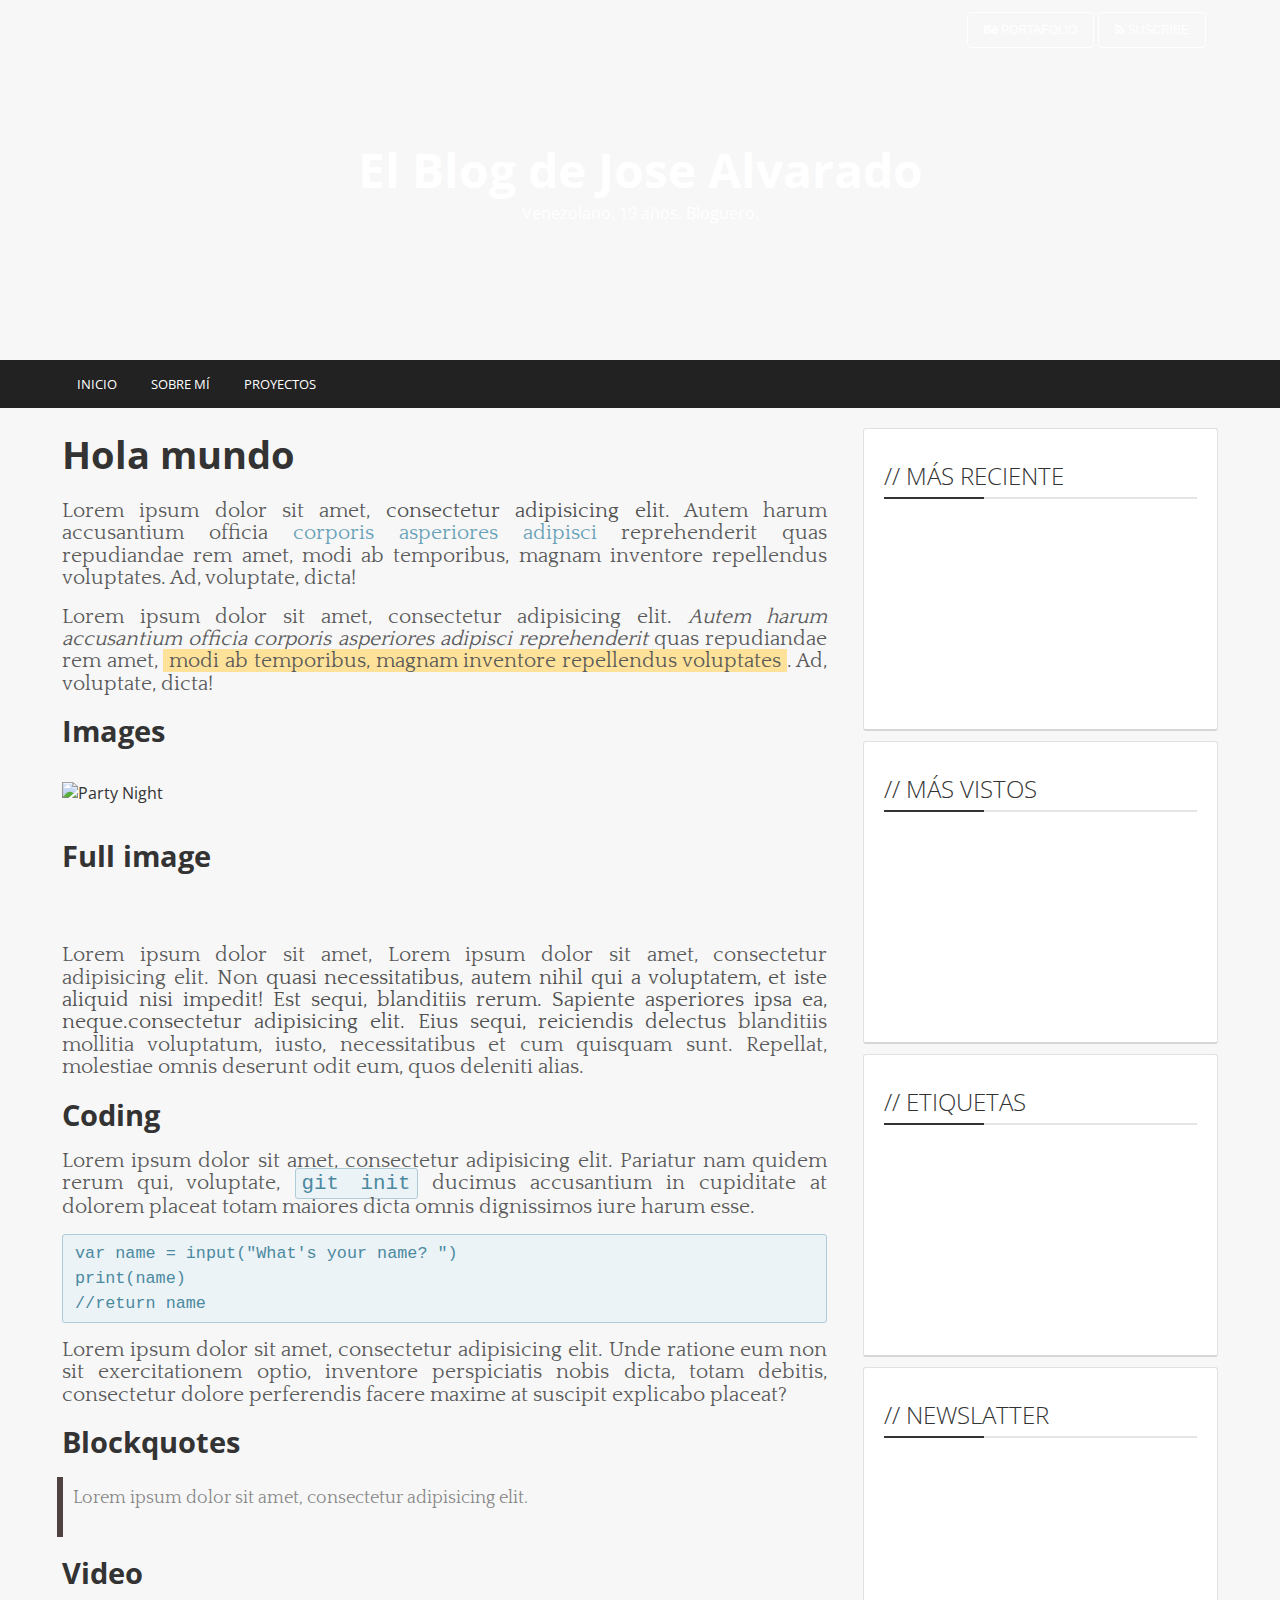
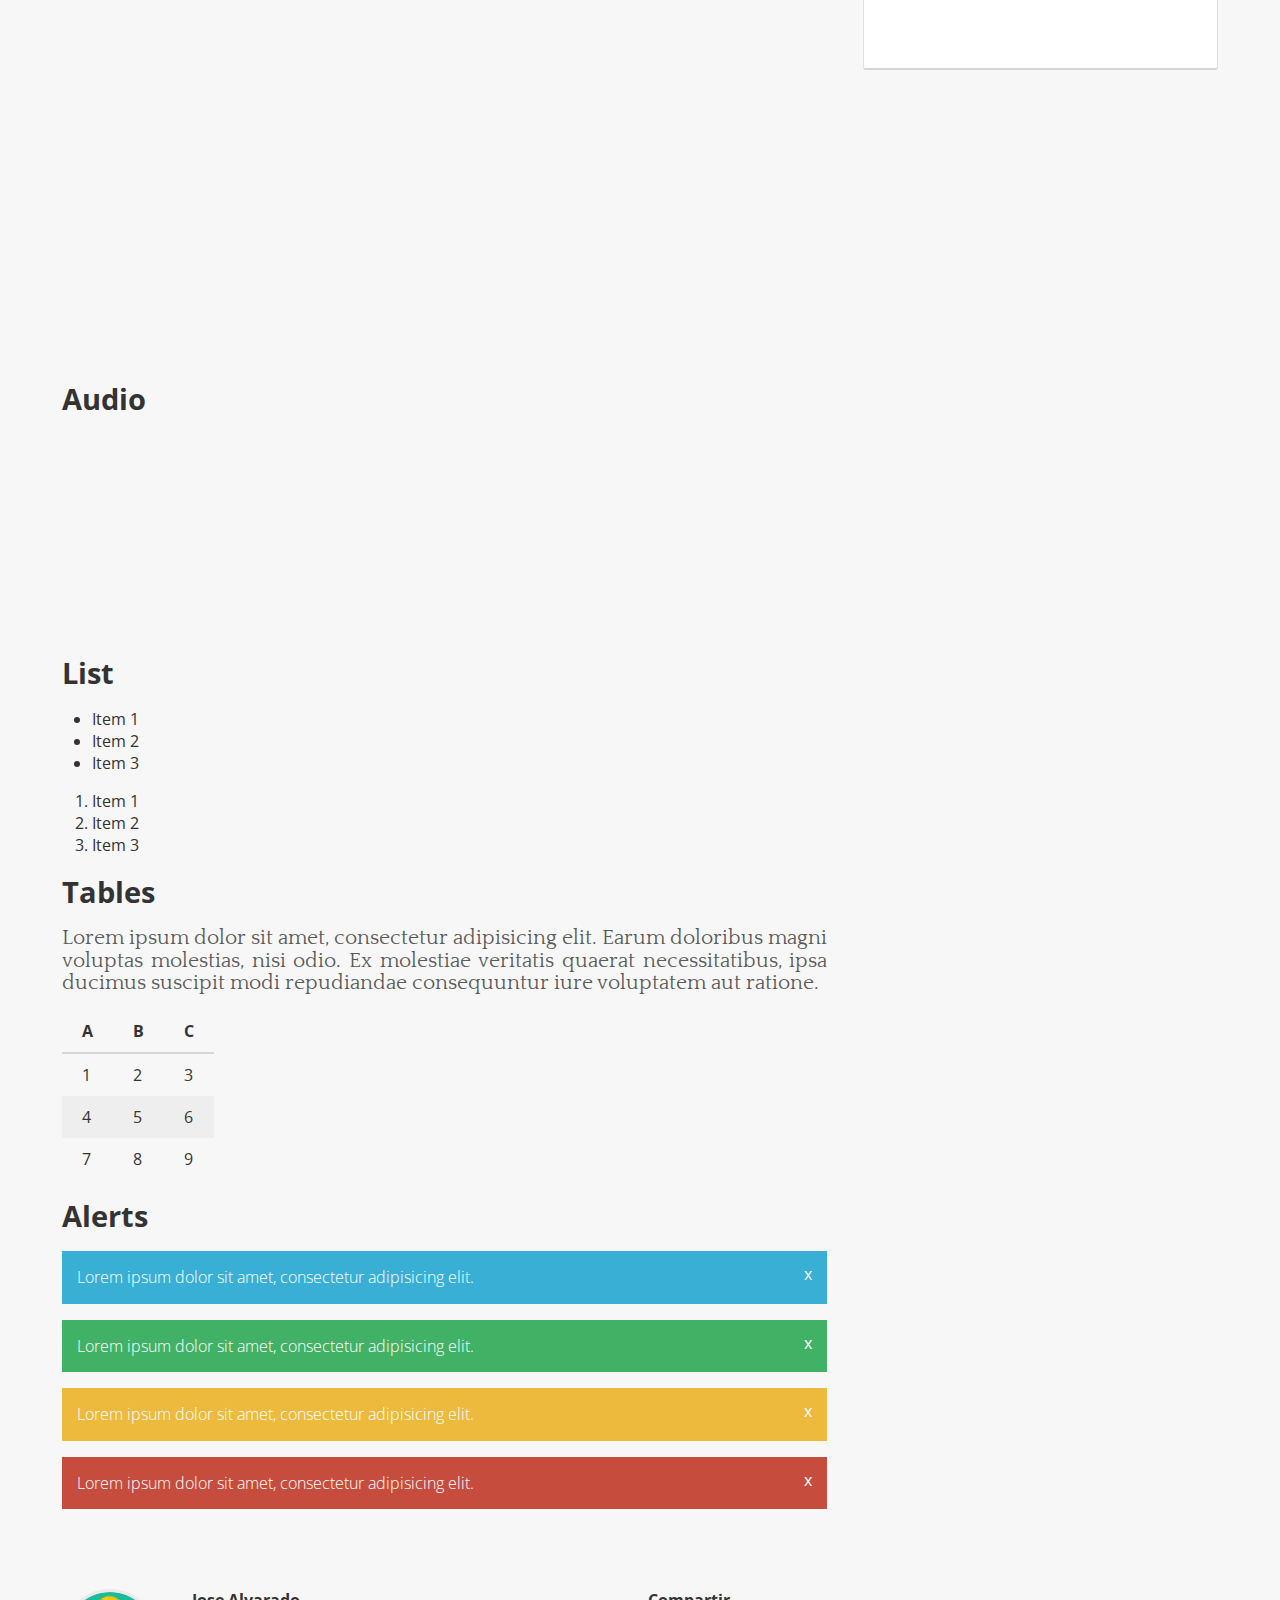
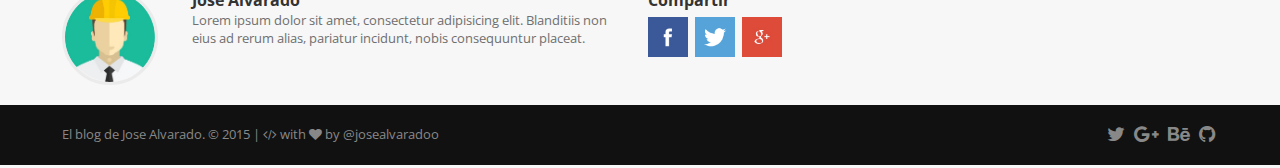
==== commit 04c52b5a: "Actualizacion Enero 14: Se agrego About" ====
--- a/post.html
+++ b/post.html
@@ -40,7 +40,7 @@
 		<div class="container-fluid">
 			<ul class="nav">
 				<li><a href="index.html">Inicio</a></li>
-				<li><a href="#">Sobre mí</a></li>
+				<li><a href="about.html">Sobre mí</a></li>
 				<li><a href="#">Proyectos</a></li>
 			</ul>
 		</div>
@@ -72,6 +72,17 @@
 							<iframe src="https://player.vimeo.com/video/38298675" height="318" frameborder="0" webkitallowfullscreen mozallowfullscreen allowfullscreen></iframe>
 							<h3>Audio</h3>
 							<iframe width="100%" height="166" scrolling="no" frameborder="no" src="https://w.soundcloud.com/player/?url=https%3A//api.soundcloud.com/tracks/213936205&amp;color=ff5500&amp;auto_play=false&amp;hide_related=false&amp;show_comments=true&amp;show_user=true&amp;show_reposts=false"></iframe>
+							<h3>List</h3>
+							<ul>
+								<li>Item 1</li>
+								<li>Item 2</li>
+								<li>Item 3</li>
+							</ul>
+							<ol>
+								<li>Item 1</li>
+								<li>Item 2</li>
+								<li>Item 3</li>
+							</ol>
 							<h3>Tables</h3>
 							<p>Lorem ipsum dolor sit amet, consectetur adipisicing elit. Earum doloribus magni voluptas molestias, nisi odio. Ex molestiae veritatis quaerat necessitatibus, ipsa ducimus suscipit modi repudiandae consequuntur iure voluptatem aut ratione.</p>
 							<table class="table-striped table-hover">
--- a/public/stylesheet/styles.css
+++ b/public/stylesheet/styles.css
@@ -1 +1 @@
-*{margin:0;border:0;padding:0;outline:0;background:0 0;box-sizing:content-box;-o-box-sizing:content-box;-ms-box-sizing:content-box;-moz-box-sizing:content-box;-webkit-box-sizing:content-box}html{overflow-x:hidden;height:100%}body{background:#f7f7f7;font-family:"Open Sans",sans-serif,arial;color:#333;height:100%;min-height:100%}.container-fluid{margin-left:30px;margin-right:30px}main{margin:20px 0}a{text-decoration:none;color:#67a1b8}a:hover{text-decoration:underline}.pagination{text-align:center;margin:20px auto}.pagination .count{position:relative;display:inline-block;font-size:.8rem;color:#888;top:5px}h1{font-size:3rem}.main-template header,.post-template header{display:table;position:relative;width:100%;height:40%;background:url(http://1.bp.blogspot.com/-nFqeXogx8K4/UG7NZUNsbBI/AAAAAAAABMQ/0WAQBX8GQgo/s1600/tumblr_m90vleEPB91rx771wo1_1280.png) 0 -150px;background-size:cover;color:#fff;text-shadow:0 0 3px ligthen(#333,5%)}.btn{padding:10px 16px;border:1px solid;text-align:center;cursor:pointer;margin:2px;border-radius:4px;transition-duration:.3s}.btn-cover{border-color:#fff;color:#fff}.btn-cover:hover{background:#fff;color:#5a5a5a}.btn-uppercase{text-transform:uppercase;font-size:.75rem}.btn-default{border-color:#bbb;color:#888;font-weight:200}.navbar{position:relative;background:#222}.navbar .nav{list-style:none;display:inline-block}.navbar .nav li{display:inline-block}.navbar .nav li a{text-transform:uppercase;font-size:.8rem;display:block;padding:15px;color:#fff}.navbar .nav li a:hover{text-decoration:none;background:#181818}.navbar-header{position:absolute;left:10px;right:10px;top:10px}.navbar-toggle{position:absolute;color:#fff}.main-template aside,.post-template aside{display:block;margin-left:20px;min-height:100%;height:100%}.main-template aside .module,.post-template aside .module{background:#fff;border:1px solid #e1e1e1;border-bottom:2px solid #d6d6d6;min-height:300px;margin-bottom:10px;border-radius:3px}.main-template aside .module .header,.post-template aside .module .header{position:relative;margin:10px 20px;padding:20px 0 5px;font-weight:200;font-size:1.5rem;text-transform:uppercase;border-bottom:2px solid #e5e5e5}.main-template aside .module .header hr,.post-template aside .module .header hr{position:absolute;left:0;bottom:-2px;width:100px;height:2px;background:#333}.main-template aside .module .user-avatar,.post-template aside .module .user-avatar{margin:20px auto;width:170px;height:170px;border-radius:200px;background:#e3e3e3;border:3px solid #d7d7d7}.main-template aside .module p,.post-template aside .module p{font-size:.9rem;line-height:1.1rem;color:#5a5a5a}footer{background:#111;padding:20px 0;color:#888;font-size:.8rem}footer a{color:inherit}footer a:hover{color:#ececec}footer .social-media a{color:#888;font-size:1.2rem;margin:0 3px;text-decoration:none;transition-duration:.3s}footer .social-media a:hover{color:#f7f7f7}.blog{position:relative;margin-right:1rem}.blog article{padding-bottom:25px;border-bottom:1px dashed #d7d7d7;margin-bottom:20px}.blog article .header a{color:inherit;transition-duration:.3s}.blog article .header a:hover{color:#000;text-decoration:none}.blog article .header h2{font-size:2.4rem;font-weight:700}.blog article .body p{text-align:justify;font-family:Quattrocento;font-size:1.3rem;line-height:1.4rem;font-weight:100;color:#5a5a5a}.blog article .body .readmore{position:relative;color:inherit;transition-duration:.3s;left:0}.blog article .body .readmore:hover{color:#222;left:4px}.blog article .footer{color:#999;font-size:.8rem}.blog article .footer .avatar{position:relative;display:inline-block;margin-right:4px;width:20px;height:20px;border-radius:100px;border:2px solid #d7d7d7;top:7px}.blog article .footer .em{color:inherit;text-decoration:none;text-transform:italic}.blog article .footer .em:hover{text-decoration:underline;color:#67a1b8}.blog article:last-child{border-bottom:none}article p{margin-bottom:1rem}.post-template article .header h2{font-size:2.4rem;font-weight:700;margin-bottom:20px}.post-template article .body .post-alert,.post-template article .body blockquote,.post-template article .body embed,.post-template article .body h3,.post-template article .body h4,.post-template article .body h5,.post-template article .body h6,.post-template article .body iframe,.post-template article .body img,.post-template article .body p,.post-template article .body pre,.post-template article .body table{margin:1rem 0}.post-template article .body p{text-align:justify;font-family:Quattrocento;font-size:1.3rem;line-height:1.4rem;font-weight:100;color:#5a5a5a}.post-template article .body p strong{color:#505050}.post-template article .body h3{font-size:1.8rem}.post-template article .body img{max-width:100%}.post-template article .body code{padding:3px 6px;border-radius:3px;border:1px solid #adccd8;color:#4b89a1;background:#ebf3f6}.post-template article .body pre{padding:6px;border-radius:3px;border:1px solid #adccd8;color:#4b89a1;background:#ebf3f6}.post-template article .body pre code{font-family:monospace;font-size:1.05rem;padding:none;border:0;border-radius:none;background:0 0;display:block}.post-template article .body blockquote{margin-left:-5px;border-left:6px solid #4e4341;padding:10px;min-height:40px;color:#888;font-family:Quattrocento;font-size:1.15rem}.post-template article .body mark{background:#FFE299;color:#5a5a5a;padding:0 6px}.post-template article .body iframe{width:100%}.post-template article .body table{display:table;border-spacing:0}.post-template article .body table th{border-bottom:2px solid #d7d7d7}.post-template article .body table td,.post-template article .body table th{display:table-cell;padding:10px 20px}.post-template article .body table.table-bordered{border:1px solid #d7d7d7}.post-template article .body table.table-bordered th{border-bottom:2px solid #d7d7d7;border-right:1px solid #d7d7d7}.post-template article .body table.table-bordered th:last-child{border-right:0}.post-template article .body table.table-bordered td{border-bottom:1px solid #d7d7d7;border-right:1px solid #d7d7d7}.post-template article .body table.table-bordered td:last-child{border-right:0}.post-template article .body table.table-bordered tr:last-child td{border-bottom:0}.post-template article .body table.table-striped tr:nth-child(even) td{background:#eee}.post-template article .body table.table-hover tr:hover td{background:#eaeaea}.post-template article .body .post-alert{position:relative;display:block;padding:15px}.post-template article .body .post-alert p{margin:0;padding:0;font-family:"Open Sans",sans-serif,arial!important;font-size:1rem;color:#fff}.post-template article .body .post-alert .close{color:#fff;position:absolute;top:12px;right:15px;cursor:pointer}.post-template article .footer{margin-top:80px}.post-template article .footer .avatar{width:90px;height:90px;border-radius:100px;border:3px solid #ebebeb;background:url(../images/avatar/avatar.png);background-size:100%}.post-template article .footer p{color:#6f6f6f}.post-template article .footer .sharing a{color:#6f6f6f;transition-druation:.3s}.post-template article .footer .sharing a img{display:inline-block;margin:6px 3px 0 0;width:40px;border-bottom:2px solid transparent}.post-template article .footer .sharing a img.facebook:hover{border-bottom:2px solid #28427b}.post-template article .footer .sharing a img.twitter:hover{border-bottom:2px solid #438ec3}.post-template article .footer .sharing a img.google:hover{border-bottom:2px solid #c13d2d}.post-template article .footer .sharing a:hover{color:inherit;text-decoration:none}.vertical{display:table-cell;vertical-align:middle}.text-center{text-align:center}.text-left{text-align:left}.text-right{text-align:right}.text-justify{text-align:justify}.text-primary{color:#41b265}.text-danger{color:#c64d3e}.small{font-size:.82rem}.strong{font-weight:500}.hide{display:none}.show{display:block}.invisible{visibility:hidden}.visible{visibility:visible}.relative{position:relative}.pull-right{float:right}.pull-left{float:left}.clearfix{overflow:hidden}.alert-info{background:#39afd6}.alert-success{background:#41b265}.alert-warning{background:#edba3d}.alert-danger{background:#c64d3e}+*{margin:0;border:0;padding:0;outline:0;background:0 0;box-sizing:content-box;-o-box-sizing:content-box;-ms-box-sizing:content-box;-moz-box-sizing:content-box;-webkit-box-sizing:content-box}html{overflow-x:hidden;height:100%}body{background:#f7f7f7;font-family:"Open Sans",sans-serif,arial;color:#333;height:100%;min-height:100%}.container-fluid{margin-left:30px;margin-right:30px}main{margin:20px 0}a{text-decoration:none;color:#67a1b8}a:hover{text-decoration:underline}.pagination{text-align:center;margin:20px auto}.pagination .count{position:relative;display:inline-block;font-size:.8rem;color:#888;top:5px}h1{font-size:3rem}.main-template header,.post-template header{display:table;position:relative;width:100%;height:40%;background:url(http://1.bp.blogspot.com/-nFqeXogx8K4/UG7NZUNsbBI/AAAAAAAABMQ/0WAQBX8GQgo/s1600/tumblr_m90vleEPB91rx771wo1_1280.png) 0 -150px;background-size:cover;color:#fff;text-shadow:0 0 3px ligthen(#333,5%)}.btn{padding:10px 16px;border:1px solid;text-align:center;cursor:pointer;margin:2px;border-radius:4px;transition-duration:.3s}.btn-cover{border-color:#fff;color:#fff}.btn-cover:hover{background:#fff;color:#5a5a5a}.btn-uppercase{text-transform:uppercase;font-size:.75rem}.btn-default{border-color:#bbb;color:#888;font-weight:200}.navbar{position:relative;background:#222}.navbar .nav{list-style:none;display:inline-block}.navbar .nav li{display:inline-block}.navbar .nav li a{text-transform:uppercase;font-size:.8rem;display:block;padding:15px;color:#fff}.navbar .nav li a:hover{text-decoration:none;background:#181818}.navbar-header{position:absolute;left:10px;right:10px;top:10px}.navbar-toggle{position:absolute;color:#fff}.main-template aside,.post-template aside{display:block;margin-left:20px;min-height:100%;height:100%}.main-template aside .module,.post-template aside .module{background:#fff;border:1px solid #e1e1e1;border-bottom:2px solid #d6d6d6;min-height:300px;margin-bottom:10px;border-radius:3px}.main-template aside .module .header,.post-template aside .module .header{position:relative;margin:10px 20px;padding:20px 0 5px;font-weight:200;font-size:1.5rem;text-transform:uppercase;border-bottom:2px solid #e5e5e5}.main-template aside .module .header hr,.post-template aside .module .header hr{position:absolute;left:0;bottom:-2px;width:100px;height:2px;background:#333}.main-template aside .module .user-avatar,.post-template aside .module .user-avatar{margin:20px auto;width:170px;height:170px;border-radius:200px;background:#e3e3e3;border:3px solid #d7d7d7}.main-template aside .module p,.post-template aside .module p{font-size:.9rem;line-height:1.1rem;color:#5a5a5a}footer{background:#111;padding:20px 0;color:#888;font-size:.8rem}footer a{color:inherit}footer a:hover{color:#ececec}footer .social-media a{color:#888;font-size:1.2rem;margin:0 3px;text-decoration:none;transition-duration:.3s}footer .social-media a:hover{color:#f7f7f7}.blog{position:relative;margin-right:1rem}.blog article{padding-bottom:25px;border-bottom:1px dashed #d7d7d7;margin-bottom:20px}.blog article .header a{color:inherit;transition-duration:.3s}.blog article .header a:hover{color:#000;text-decoration:none}.blog article .header h2{font-size:2.4rem;font-weight:700}.blog article .body p{text-align:justify;font-family:Quattrocento;font-size:1.3rem;line-height:1.4rem;font-weight:100;color:#5a5a5a}.blog article .body .readmore{position:relative;color:inherit;transition-duration:.3s;left:0}.blog article .body .readmore:hover{color:#222;left:4px}.blog article .footer{color:#999;font-size:.8rem}.blog article .footer .avatar{position:relative;display:inline-block;margin-right:4px;width:20px;height:20px;border-radius:100px;border:2px solid #d7d7d7;top:7px}.blog article .footer .em{color:inherit;text-decoration:none;text-transform:italic}.blog article .footer .em:hover{text-decoration:underline;color:#67a1b8}.blog article:last-child{border-bottom:none}article p{margin-bottom:1rem}.post-template article .header h2{font-size:2.4rem;font-weight:700;margin-bottom:20px}.post-template article .body .post-alert,.post-template article .body blockquote,.post-template article .body embed,.post-template article .body h3,.post-template article .body h4,.post-template article .body h5,.post-template article .body h6,.post-template article .body iframe,.post-template article .body img,.post-template article .body ol,.post-template article .body p,.post-template article .body pre,.post-template article .body table,.post-template article .body ul{margin:1rem 0}.post-template article .body p{text-align:justify;font-family:Quattrocento;font-size:1.3rem;line-height:1.4rem;font-weight:100;color:#5a5a5a}.post-template article .body p strong{color:#505050}.post-template article .body h3{font-size:1.8rem}.post-template article .body img{max-width:100%}.post-template article .body code{padding:3px 6px;border-radius:3px;border:1px solid #adccd8;color:#4b89a1;background:#ebf3f6}.post-template article .body pre{padding:6px;border-radius:3px;border:1px solid #adccd8;color:#4b89a1;background:#ebf3f6}.post-template article .body pre code{font-family:monospace;font-size:1.05rem;padding:none;border:0;border-radius:none;background:0 0;display:block}.post-template article .body blockquote{margin-left:-5px;border-left:6px solid #4e4341;padding:10px;min-height:40px;color:#888;font-family:Quattrocento;font-size:1.15rem}.post-template article .body mark{background:#FFE299;color:#5a5a5a;padding:0 6px}.post-template article .body iframe{width:100%}.post-template article .body table{display:table;border-spacing:0}.post-template article .body table th{border-bottom:2px solid #d7d7d7}.post-template article .body table td,.post-template article .body table th{display:table-cell;padding:10px 20px}.post-template article .body table.table-bordered{border:1px solid #d7d7d7}.post-template article .body table.table-bordered th{border-bottom:2px solid #d7d7d7;border-right:1px solid #d7d7d7}.post-template article .body table.table-bordered th:last-child{border-right:0}.post-template article .body table.table-bordered td{border-bottom:1px solid #d7d7d7;border-right:1px solid #d7d7d7}.post-template article .body table.table-bordered td:last-child{border-right:0}.post-template article .body table.table-bordered tr:last-child td{border-bottom:0}.post-template article .body table.table-striped tr:nth-child(even) td{background:#eee}.post-template article .body table.table-hover tr:hover td{background:#eaeaea}.post-template article .body .post-alert{position:relative;display:block;padding:15px}.post-template article .body .post-alert p{margin:0;padding:0;font-family:"Open Sans",sans-serif,arial!important;font-size:1rem;color:#fff}.post-template article .body .post-alert .close{color:#fff;position:absolute;top:12px;right:15px;cursor:pointer}.post-template article .body ol,.post-template article .body ul{margin-left:30px}.post-template article .footer{margin-top:80px}.post-template article .footer .avatar{width:90px;height:90px;border-radius:100px;border:3px solid #ebebeb;background:url(../images/avatar/avatar.png);background-size:100%}.post-template article .footer p{color:#6f6f6f}.post-template article .footer .sharing a{color:#6f6f6f;transition-druation:.3s}.post-template article .footer .sharing a img{display:inline-block;margin:6px 3px 0 0;width:40px;border-bottom:2px solid transparent}.post-template article .footer .sharing a img.facebook:hover{border-bottom:2px solid #28427b}.post-template article .footer .sharing a img.twitter:hover{border-bottom:2px solid #438ec3}.post-template article .footer .sharing a img.google:hover{border-bottom:2px solid #c13d2d}.post-template article .footer .sharing a:hover{color:inherit;text-decoration:none}.vertical{display:table-cell;vertical-align:middle}.text-center{text-align:center}.text-left{text-align:left}.text-right{text-align:right}.text-justify{text-align:justify}.text-primary{color:#41b265}.text-danger{color:#c64d3e}.small{font-size:.82rem}.strong{font-weight:500}.hide{display:none}.show{display:block}.invisible{visibility:hidden}.visible{visibility:visible}.relative{position:relative}.pull-right{float:right}.pull-left{float:left}.clearfix{overflow:hidden}.alert-info{background:#39afd6}.alert-success{background:#41b265}.alert-warning{background:#edba3d}.alert-danger{background:#c64d3e}